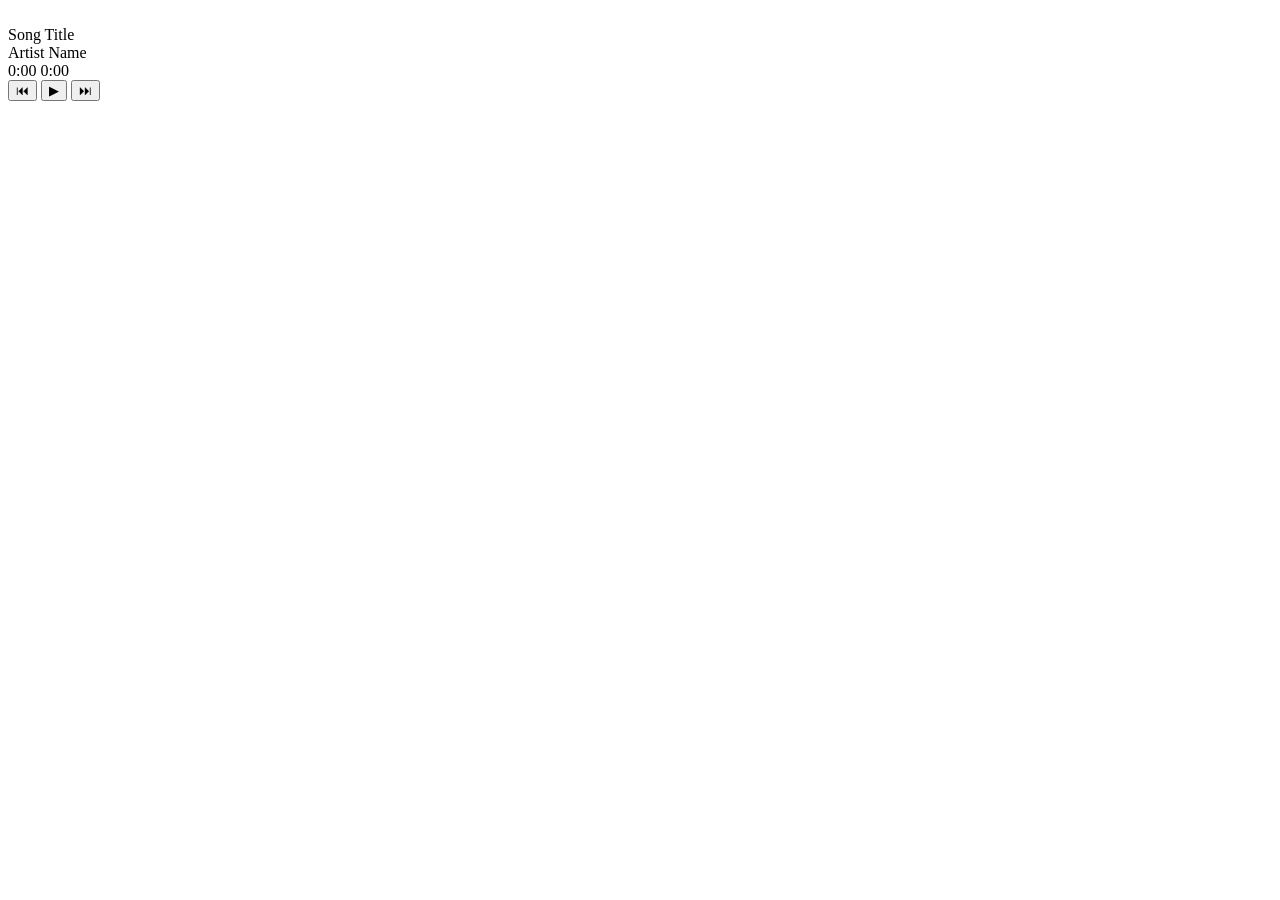
==== index.html @ ec1d0d4b "Renamed." ====
<!DOCTYPE html>
<html lang="en">
<head>
    <meta charset="UTF-8">
    <meta name="viewport" content="width=device-width, initial-scale=1.0">
    <title>Music Player</title>
    <link rel="stylesheet" href="assets/documents/style.css">
</head>
<body>
    <div class="Player">
        <img src="" alt="" class="Cover" id="Cover">
        <div class="Info">
            <div class="Title" id="Title">Song Title</div>
            <div class="Artist" id="Artist">Artist Name</div>
        </div>
        <audio src="" id="Audio"></audio>
    <div class="Progress-Container" id="Progress-Container">
        <div class="Progress" id="Progress">
            <div class="Time">
                <span id="Current">0:00</span>
                <span id="Duration">0:00</span>
            </div>
            <div class="Controls">
                <button class="Btn" id="Prev">⏮</button>
                <button class="Btn" id="Play">▶</button>
                <button class="Btn" id="Next">⏭</button>
            </div>
        </div>
    </div>
    </div> 
</body>
<script src="assets/documents/script.js"></script>
</html>
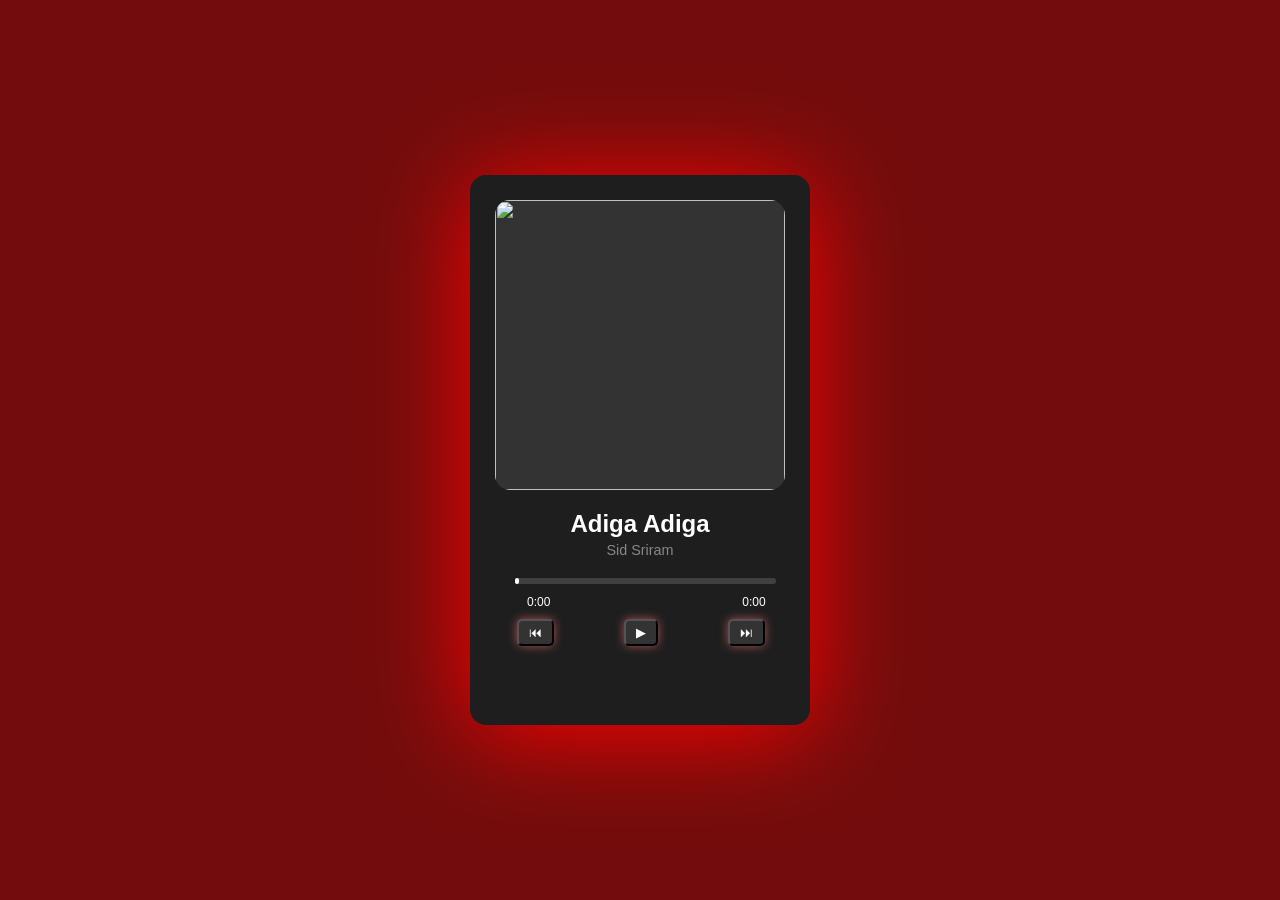
==== commit ef8a1f6c: "renamed." ====
--- a/index.html
+++ b/index.html
@@ -4,7 +4,7 @@
     <meta charset="UTF-8">
     <meta name="viewport" content="width=device-width, initial-scale=1.0">
     <title>Music Player</title>
-    <link rel="stylesheet" href="assets/documents/style.css">
+    <link rel="stylesheet" href="assets-/document/style.css">
 </head>
 <body>
     <div class="Player">
@@ -29,5 +29,5 @@
     </div>
     </div> 
 </body>
-<script src="assets/documents/script.js"></script>
+<script src="assets-/document/script.js"></script>
 </html>
--- a/assets-/document/style.css
+++ b/assets-/document/style.css
@@ -0,0 +1,79 @@
+*{
+    margin: 0;
+    padding: 0;
+    box-sizing: border-box;
+    font-family: 'Segoe UI', Tahoma, Geneva, Verdana, sans-serif;
+}
+body{
+    background: #730d0d;
+    color: #fff;
+    display: flex;
+    justify-content: center;
+    align-items: center;
+    min-height: 100vh;
+}
+.Player{
+    background: #1e1e1e;
+    padding: 25px;
+    border-radius: 16px;
+    width: 340px;
+    height: 550px;
+    box-shadow: 0 8px 100px #ff0000;
+}
+.Cover{
+    width: 100%;
+    height: 290px;
+    border-radius: 15px;
+    object-fit: cover;
+    margin-bottom: 20px;
+    background: #333;
+}
+.Info{
+    text-align: center;
+    margin-bottom: 15px;
+}
+.Title{
+    font-size: 1.5rem;
+    font-weight: 600;
+}
+.Artist{
+    font-size: 0.9rem;
+    color: #898787;
+    margin-top: 4px;
+}
+.Progress-Container{
+    background: #404040;
+    border-radius: 5px;
+    cursor: pointer;
+    margin: 20px;
+    height: 6px;
+    width: 90%;
+}
+.Progress{
+    background: #ffffff;
+    border-radius: 5px;
+    height: 100%;
+    width: 0%;
+    padding: 2px;
+}
+.Time{
+    display: flex;
+    font-size: 0.75rem;
+    color: #fff;
+    margin-top: 5px;
+    padding: 10px;
+    gap: 12rem;
+}
+.Controls{
+    display: flex;
+    justify-content: space-around;
+    align-items: center;
+    gap: 70px;
+}
+.Btn{
+    background: #333;
+    color: #fff;
+    padding: 4px 10px;
+    border-radius: 5px;
+    box-shadow: 0 0 10px #a75151;
+}
